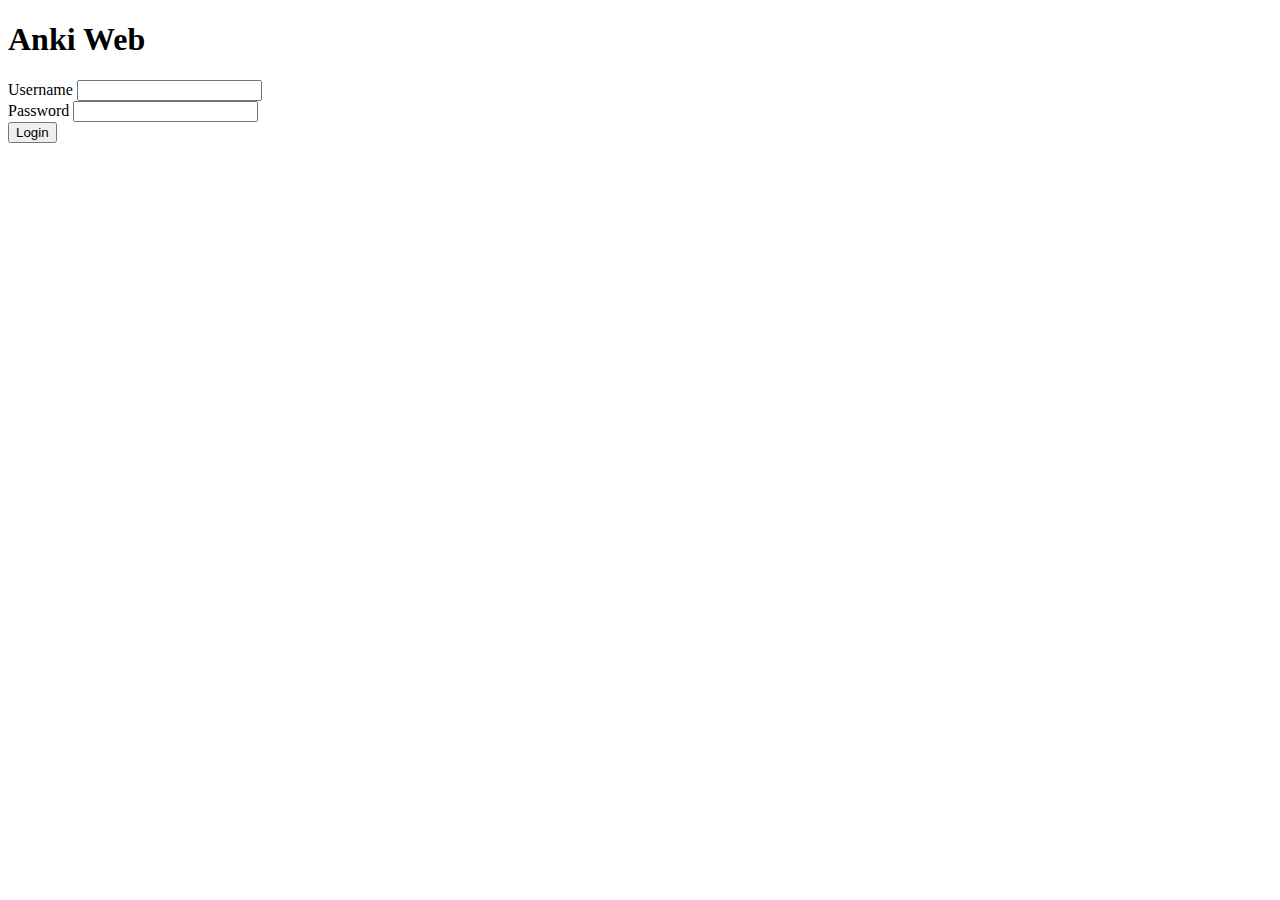
==== templates/login.html @ 07654920 "- add login - Ensure difficulty buttons are hidden until answer is shown" ====
<!DOCTYPE html>
<html lang="en">
<head>
    <meta charset="UTF-8">
    <meta name="viewport" content="width=device-width, initial-scale=1.0">
    <title>Anki Web - Login</title>
    <link rel="stylesheet" href="{{ url_for('static', filename='styles.css') }}">
</head>
<body>
    <div class="container">
        <h1 class="title">Anki Web</h1>

        <form id="loginForm" class="form">
            <div class="form-group">
                <label for="loginUsername">Username</label>
                <input type="text" id="loginUsername" required>
            </div>
            <div class="form-group">
                <label for="loginPassword">Password</label>
                <input type="password" id="loginPassword" required>
            </div>
            <button type="submit" class="btn">Login</button>
            <div id="loginMessage" class="message"></div>
        </form>
    </div>

    <script>


        // Login form submission
        document.getElementById('loginForm').addEventListener('submit', async (e) => {
            e.preventDefault();
            const username = document.getElementById('loginUsername').value;
            const password = document.getElementById('loginPassword').value;
            const messageDiv = document.getElementById('loginMessage');

            try {
                const response = await fetch('/login', {
                    method: 'POST',
                    headers: {
                        'Content-Type': 'application/json',
                    },
                    body: JSON.stringify({ username, password }),
                });

                const data = await response.json();
                
                if (response.ok) {
                    messageDiv.textContent = data.message;
                    messageDiv.className = 'message success';
                    // Redirect to practice page
                    window.location.href = '/practice';
                } else {
                    messageDiv.textContent = data.error || 'Login failed';
                    messageDiv.className = 'message error';
                }
            } catch (error) {
                messageDiv.textContent = 'An error occurred';
                messageDiv.className = 'message error';
            }
        });


    </script>
</body>
</html>
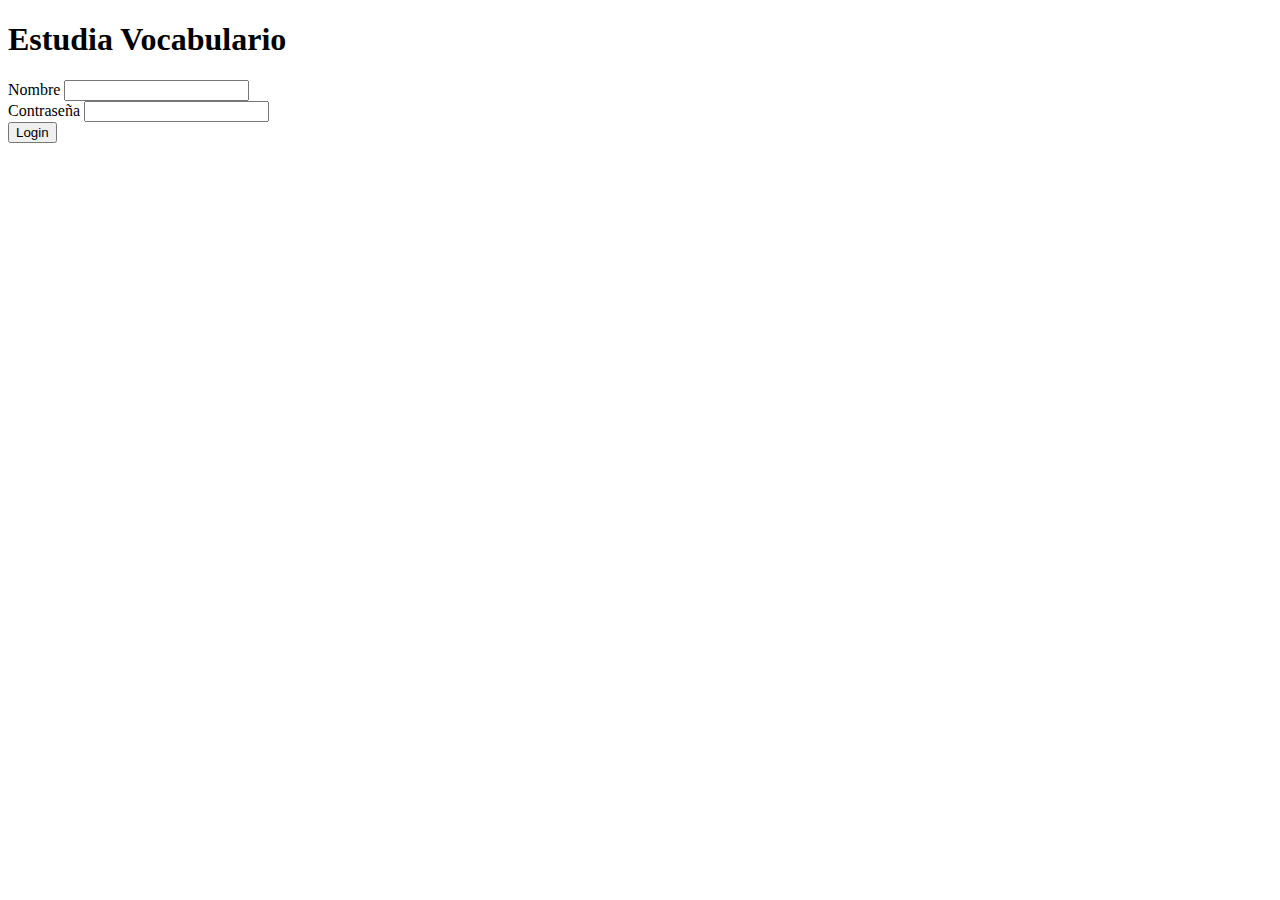
==== commit f7a1b5a9: "- Update server configuration for live reloading and hot reload. - logout button visible now" ====
--- a/templates/login.html
+++ b/templates/login.html
@@ -3,20 +3,20 @@
 <head>
     <meta charset="UTF-8">
     <meta name="viewport" content="width=device-width, initial-scale=1.0">
-    <title>Anki Web - Login</title>
+    <title>Study words - Login</title>
     <link rel="stylesheet" href="{{ url_for('static', filename='styles.css') }}">
 </head>
 <body>
     <div class="container">
-        <h1 class="title">Anki Web</h1>
+        <h1 class="title"> Estudia Vocabulario </h1>
 
         <form id="loginForm" class="form">
             <div class="form-group">
-                <label for="loginUsername">Username</label>
+                <label for="loginUsername"> Nombre </label>
                 <input type="text" id="loginUsername" required>
             </div>
             <div class="form-group">
-                <label for="loginPassword">Password</label>
+                <label for="loginPassword">Contraseña</label>
                 <input type="password" id="loginPassword" required>
             </div>
             <button type="submit" class="btn">Login</button>
